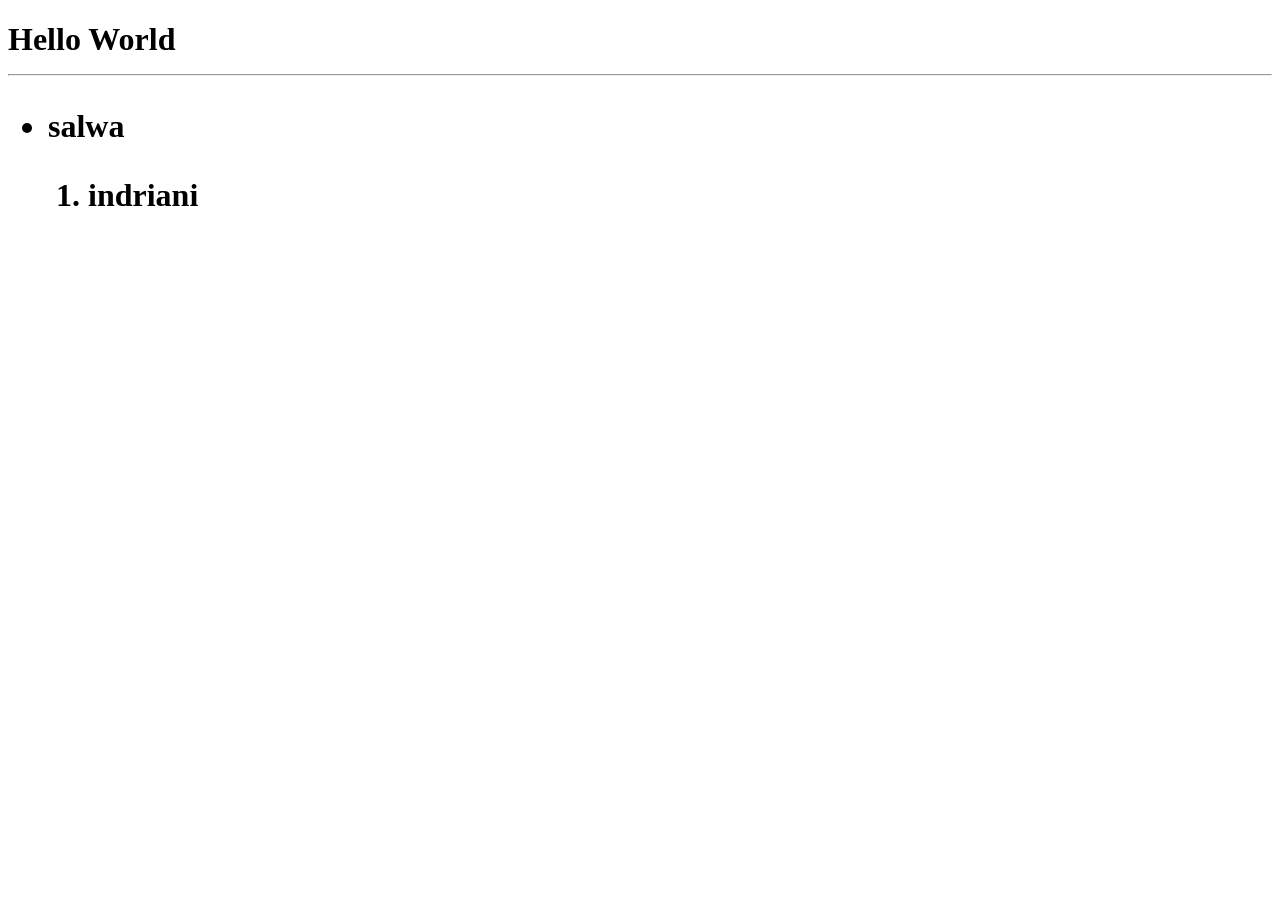
==== index.html @ 5d6a6323 "first commit" ====
<!doctype html>
<html>
    <head>
        <title>Pertemuan 1</title>
    </head>
    <body>
        <h1>
            Hello World
        <hr />

        <ul>
            <li>
                salwa
            </li>
        </ul>

        <ul>
            <ol>
                <li>
                    indriani
                </li>
            </ol>
        </ul>
    </h1>
    </body>
</html>
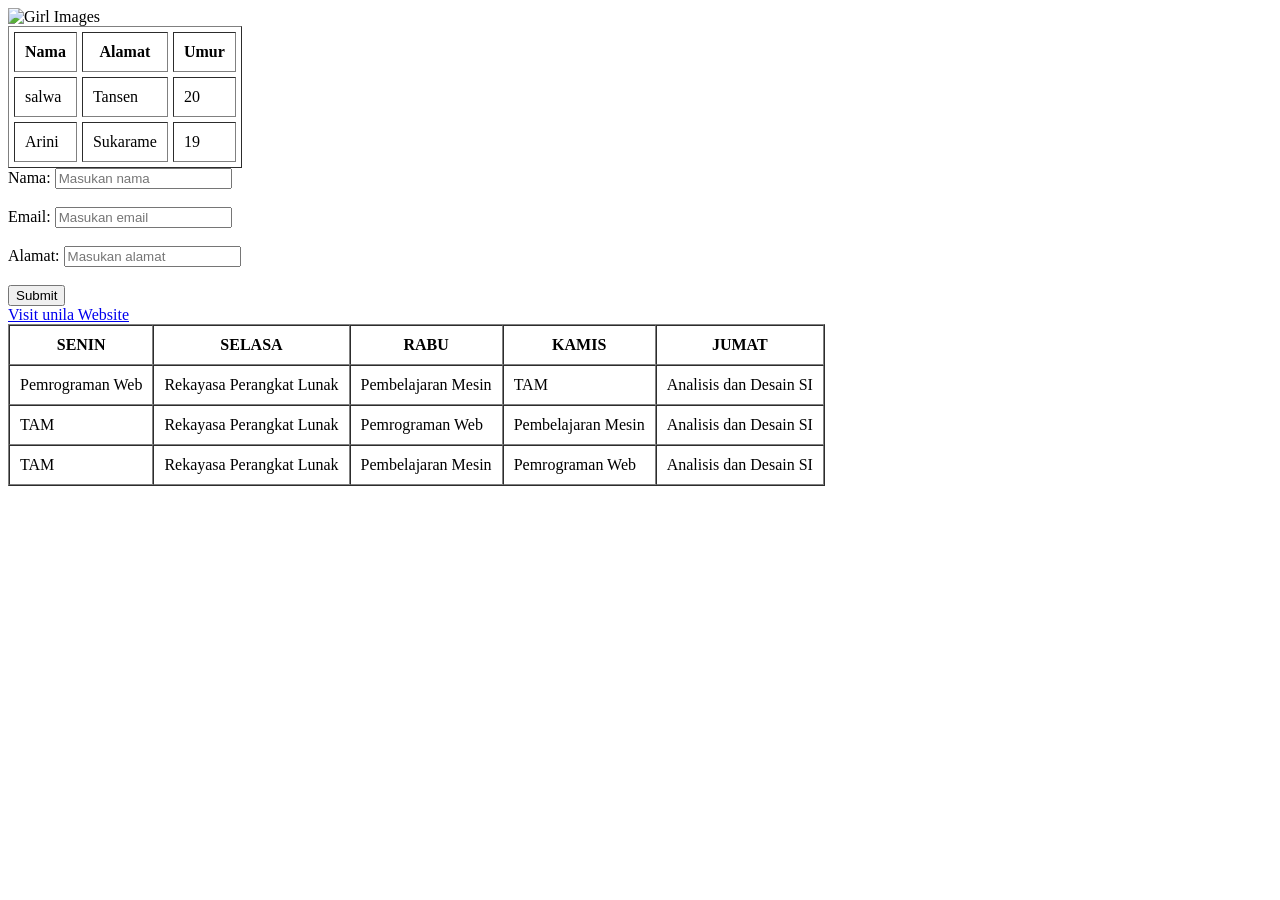
==== commit 4e80a995: "Add files via upload" ====
--- a/index.html
+++ b/index.html
@@ -1,26 +1,74 @@
-<!doctype html>
-<html>
-    <head>
-        <title>Pertemuan 1</title>
-    </head>
-    <body>
-        <h1>
-            Hello World
-        <hr />
-
-        <ul>
-            <li>
-                salwa
-            </li>
-        </ul>
-
-        <ul>
-            <ol>
-                <li>
-                    indriani
-                </li>
-            </ol>
-        </ul>
-    </h1>
-    </body>
+<!DOCTYPE html>
+<html lang="en">
+<head>
+    <meta charset="UTF-8">
+    <meta name="viewport" content="width=device-width, initial-scale=1.0">
+    <title>Pertemuan 2</title>
+</head>
+<body>
+
+     <img src="salwa.png" alt="Girl Images" width="500" height="500">
+    
+    <table border="1" cellpadding="10" cellspacing="5">
+        <tr>
+            <th>Nama</th>
+            <th>Alamat</th>
+            <th>Umur</th>
+        </tr>
+        <tr>
+            <td>salwa</td>
+            <td>Tansen</td>
+            <td>20</td>
+        </tr>
+         <tr>
+            <td>Arini</td>
+            <td>Sukarame</td>
+            <td>19</td>
+        </tr>
+
+    </table> 
+
+    <form action="ambil.html" method="GET">
+        <label>Nama: </label>
+        <input id="nama" type="text" name="nama" placeholder="Masukan nama"><br><br>
+        <label>Email: </label>
+        <input id="nama" type="text" nama="email" placeholder="Masukan email"><br><br>
+        <label>Alamat: </label>
+        <input id="alamat" type="text" name="nama" placeholder="Masukan alamat"><br><br>
+        <button type="submit">Submit</button>
+
+    </form> 
+
+    <a href="https://unila.ac.id" target="_blank">
+        Visit unila Website
+    </a>
+    <table border="1" cellpadding="10" cellspacing="0">
+        <tr>
+            <th>SENIN</th>
+            <th>SELASA</th>
+            <th>RABU</th>
+            <th>KAMIS</th>
+            <th>JUMAT</th>
+        </tr>
+        <tr>
+            <td>Pemrograman Web</td>
+            <td>Rekayasa Perangkat Lunak</td>
+            <td>Pembelajaran Mesin</td>
+            <td>TAM</td>
+            <td>Analisis dan Desain SI</td>
+        </tr>
+        <tr>
+            <td>TAM</td>
+            <td>Rekayasa Perangkat Lunak</td>
+            <td>Pemrograman Web</td>
+            <td>Pembelajaran Mesin</td>
+            <td>Analisis dan Desain SI</td>
+        </tr>
+        <tr>
+            <td>TAM</td>
+            <td>Rekayasa Perangkat Lunak</td>
+            <td>Pembelajaran Mesin</td>
+            <td>Pemrograman Web</td>
+            <td>Analisis dan Desain SI</td>
+</body>
 </html>
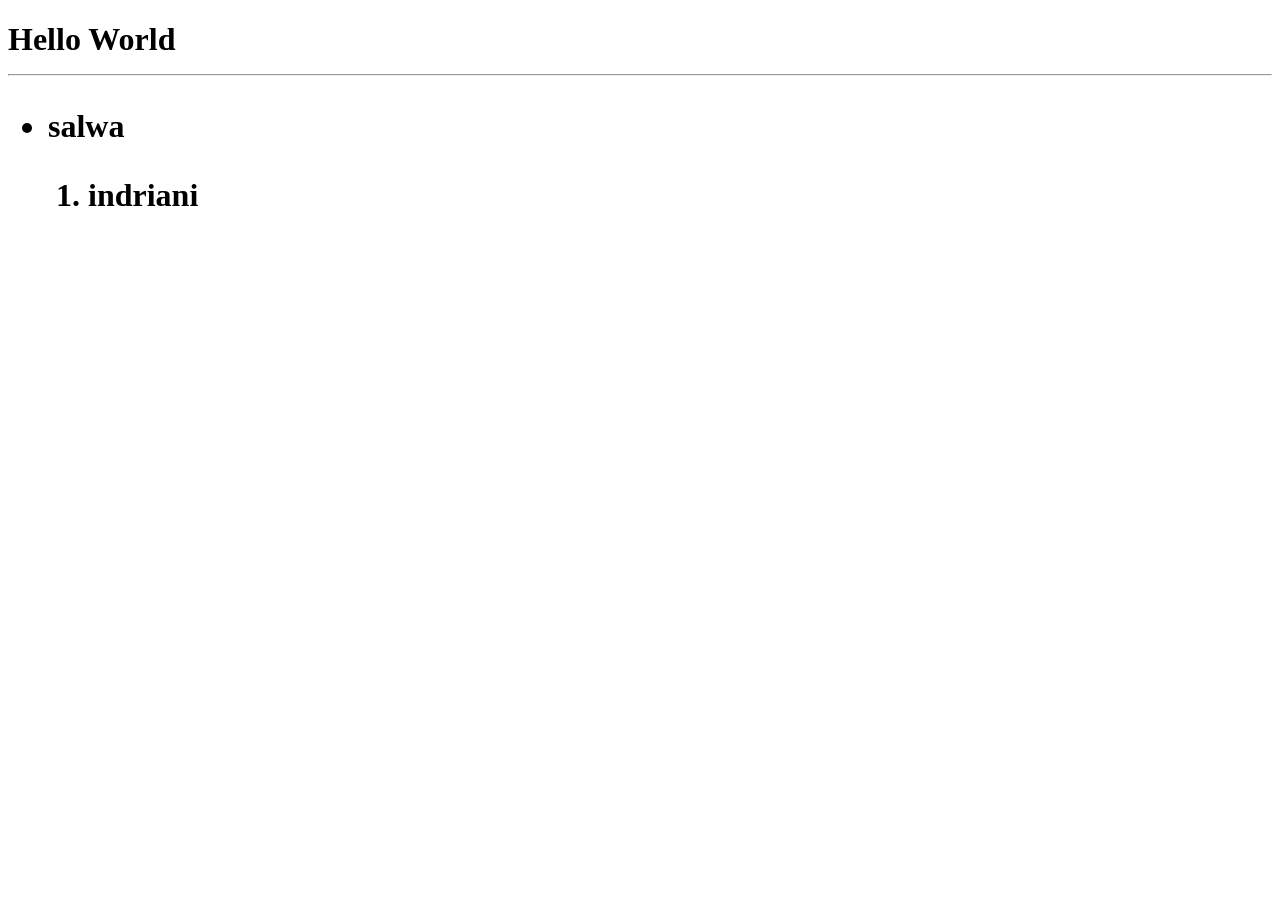
==== commit 79726ed5: "Revise index.html with new structure and content Replaced the old HTML structure with a new layout f" ====
--- a/index.html
+++ b/index.html
@@ -1,74 +1,25 @@
-<!DOCTYPE html>
-<html lang="en">
-<head>
-    <meta charset="UTF-8">
-    <meta name="viewport" content="width=device-width, initial-scale=1.0">
-    <title>Pertemuan 2</title>
-</head>
-<body>
+<!doctype html>
+<html>
+    <head>
+        <title>Pertemuan 1</title>
+    </head>
+    <body>
+        <h1>
+            Hello World
+        <hr />
 
-     <img src="salwa.png" alt="Girl Images" width="500" height="500">
-    
-    <table border="1" cellpadding="10" cellspacing="5">
-        <tr>
-            <th>Nama</th>
-            <th>Alamat</th>
-            <th>Umur</th>
-        </tr>
-        <tr>
-            <td>salwa</td>
-            <td>Tansen</td>
-            <td>20</td>
-        </tr>
-         <tr>
-            <td>Arini</td>
-            <td>Sukarame</td>
-            <td>19</td>
-        </tr>
+        <ul>
+            <li>
+                salwa
+            </li>
+        </ul>
 
-    </table> 
-
-    <form action="ambil.html" method="GET">
-        <label>Nama: </label>
-        <input id="nama" type="text" name="nama" placeholder="Masukan nama"><br><br>
-        <label>Email: </label>
-        <input id="nama" type="text" nama="email" placeholder="Masukan email"><br><br>
-        <label>Alamat: </label>
-        <input id="alamat" type="text" name="nama" placeholder="Masukan alamat"><br><br>
-        <button type="submit">Submit</button>
-
-    </form> 
-
-    <a href="https://unila.ac.id" target="_blank">
-        Visit unila Website
-    </a>
-    <table border="1" cellpadding="10" cellspacing="0">
-        <tr>
-            <th>SENIN</th>
-            <th>SELASA</th>
-            <th>RABU</th>
-            <th>KAMIS</th>
-            <th>JUMAT</th>
-        </tr>
-        <tr>
-            <td>Pemrograman Web</td>
-            <td>Rekayasa Perangkat Lunak</td>
-            <td>Pembelajaran Mesin</td>
-            <td>TAM</td>
-            <td>Analisis dan Desain SI</td>
-        </tr>
-        <tr>
-            <td>TAM</td>
-            <td>Rekayasa Perangkat Lunak</td>
-            <td>Pemrograman Web</td>
-            <td>Pembelajaran Mesin</td>
-            <td>Analisis dan Desain SI</td>
-        </tr>
-        <tr>
-            <td>TAM</td>
-            <td>Rekayasa Perangkat Lunak</td>
-            <td>Pembelajaran Mesin</td>
-            <td>Pemrograman Web</td>
-            <td>Analisis dan Desain SI</td>
-</body>
-</html>+        <ul>
+            <ol>
+                <li>
+                    indriani
+                </li>
+            </ol>
+        </ul>
+    </h1>
+    </body>
